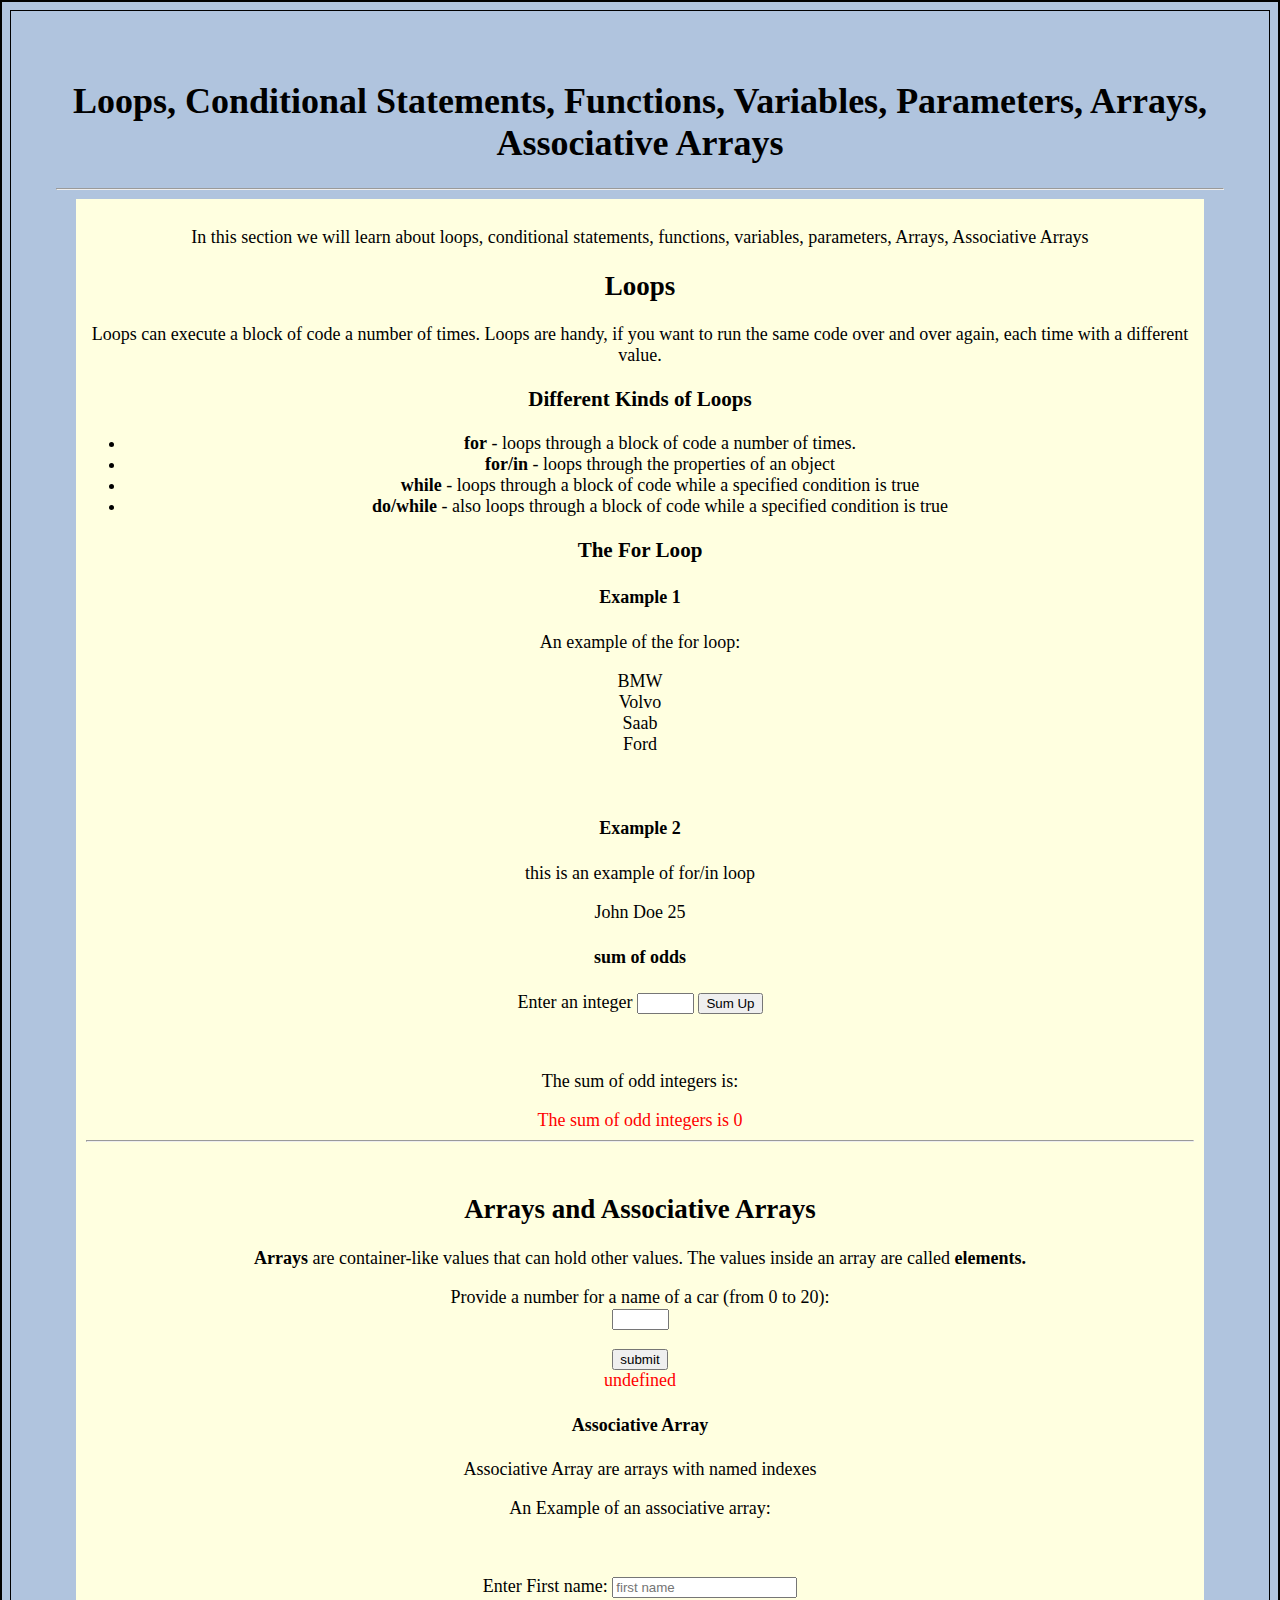
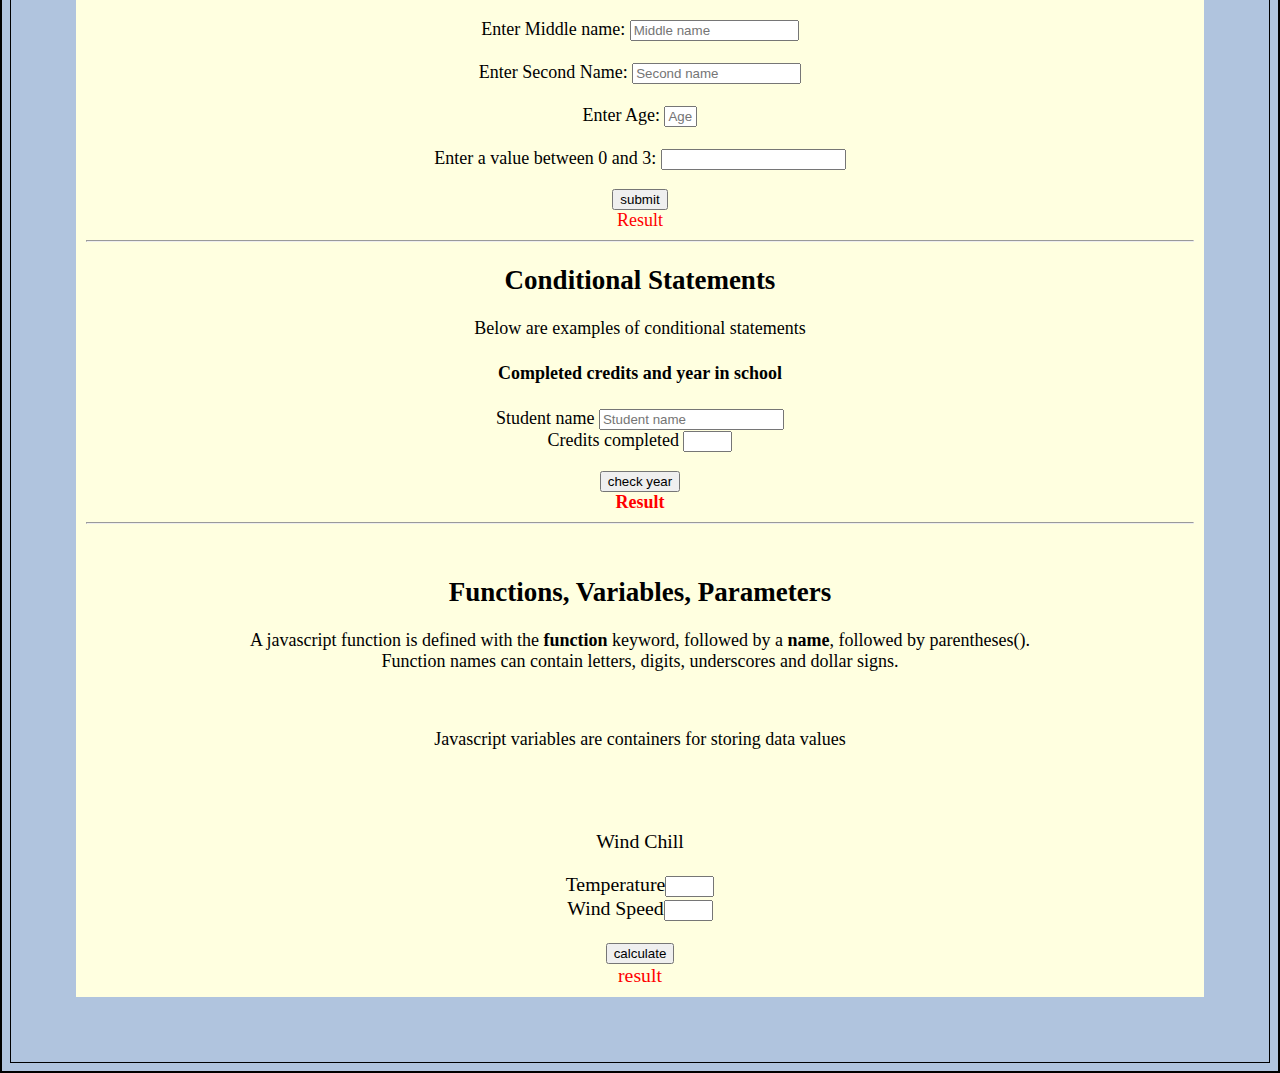
==== week-3/week3.html @ e5d3b1e6 "new changes" ====
<!Doctype html>
<html>
    <head>
        <meta charset="utf-8">
        <meta name="description" content="page description placeholder">
        <meta name="author" content="Solomon Buaku Pobee">
        <meta name="viewport" content="width=device-width, initial-scale=1">
        <title>HTML5 Tags - videos, audios, canvas</title>

        <!-- external stylesheet references -->
        <link href="https://fonts.googleapis.com/css?family=Playfair+Display" rel="stylesheet">  <!-- Google API font reference -->
        <link href="styles/large.css" rel="stylesheet">  <!-- large/wide/destop view -->
        <link href="styles/medium.css" rel="stylesheet"> <!-- medium/tablet view -->
        <link href="styles/small.css" rel="stylesheet"> <!-- small/phone view -->
        <link href="styles/normalize.css" rel="stylesheet"> <!-- normalize useragent/browser default -->
    </head>
    <body>
        <header>
            <h1>Loops, Conditional Statements, Functions, Variables, Parameters, Arrays, Associative Arrays</h1>
        </header>
        <hr>
        
        <main>
            <p>In this section we will learn about loops, conditional statements, functions, variables, parameters, Arrays, Associative Arrays</p>
            
    <!-- Loops -->
            
            <h2>Loops</h2>
            <p>Loops can execute a block of code a number of times. Loops are handy, if you want to run the same code over and over again, each time with a different value.<br></p>
            <h3>Different Kinds of Loops</h3>
            <ul>
                <li><b>for</b> - loops through a block of code a number of times.</li>
                <li><b>for/in</b> - loops through the properties of an object</li>
                <li><b>while</b> - loops through a block of code while a specified condition is true</li>
                <li><b>do/while</b> - also loops through a block of code while a specified condition is true</li>
            </ul>
        
            <h3>The For Loop</h3>
            <h4 style="text-align: center;">Example 1</h4>
            <p>An example of the for loop:
            </p>
            <p id="loopOne">result</p>
            <br>
            <h4 style="text-align: center">Example 2</h4>
            <p>this is an example of for/in loop</p>
            <p id="loopTwo"></p>
            
            <h4>sum of odds</h4>
            
            <p>Enter an integer
            <input type="input" id="integ" size="4">
                <button type="button" onclick="myInteger()"> Sum Up </button></p>
                <br>
            <p>The sum of odd integers is:</p><div id="output"></div><hr>
            <br>
		 
<!-- Arrays and Associative Arrays -->
            
            <h2>Arrays and Associative Arrays</h2>
            <p><b>Arrays</b> are container-like values that can hold other values. The values inside an array are called <b>elements.</b></p>
            <p>Provide a number for a name of a car (from 0 to 20): <br>
                <input type="text" id="marray" size="4"></p>
               
            <button type="button" onclick="arraYem()">submit</button>
            <div id="Otput">result</div>
            
            <h4>Associative Array</h4>
            <p>Associative Array are arrays with named indexes</p>
            <p>An Example of an associative array:</p><br>
             <p>Enter First name: <input type="text" id="kings" placeholder="first name" size=""><br><br>
                 Enter Middle name: <input type="text" id="kingm" placeholder="Middle name" size="18"><br><br>
            Enter Second Name: <input type="text" id="kingl" placeholder="Second name" size="18"><br><br>
                 Enter Age: <input  type="text" id="kingage" placeholder="Age" size="1"><br><br>
                 Enter a value between 0 and 3: <input type="text" name="value" id="myval">
            </p>
            <button type="button" onclick="associaTive()">submit</button>
            <div id="Asstive">Result</div>
            <hr>
            
  <!--Conditional Statement -->
            
            <h2>Conditional Statements</h2>
            <p>Below are examples of conditional statements</p>
            <h4>Completed credits and year in school</h4>
            <p>Student name
            <input name="fullname" type="text" id="studentname" placeholder="Student name"><br>
            Credits completed
                <input type="text" id="credits" size="3"><br></p>
                <button type="button" onclick="schoolYears()">check year</button>
            <div id="Output"><b>Result</b></div>
            <hr>
            
            <br>
 <!-- Functions, Variables, Parameters -->
            
            <h2>Functions, Variables, Parameters </h2>
            <p>A javascript function is defined with the <b>function</b> keyword, followed by a <b>name</b>, followed by parentheses().<br>Function names can contain letters, digits, underscores and dollar signs. </p>
            <br>
            <p>Javascript variables are containers for storing data values</p>
            <br>
            <br>
            <span class="form">
        <p>Wind Chill</p>
            <p>Temperature<input type="text" id="temperature" size="3" maxlength="6"><br>
                Wind Speed<input type="text" id="windspeed" size="3" maxlength="6"> </p>
            <button type="button" onclick="computeMe()">calculate</button>
                <div id="Putme">result</div>
        </span>
            
            
        </main>
        
        <footer>
        </footer>
        
        <script src="scripts/loopFor.js"></script>
        <script src="scripts/array.js"></script>
    </body>
</html>
---- week-3/styles/large.css ----
@media only screen and (min-width: 64em) {
  /* Only CSS rules that need to be changed to meet the layout needs from medium to large/wide go in here */

html {
        border: 2px solid black;

}

body {
        border: 5px solid black;
    
}
main {
    margin: 200px;
    padding: 12px;
    margin-top: 0px;
       background-color: lightyellow;

}
    
    
    
}
---- week-3/styles/medium.css ----
@media only screen and (min-width: 37.5em) {
  /* Only CSS rules that need to be changed to meet the layout needs from small to medium go in here */

html {
        border: 2px solid black;

}
body {
        border: 5px solid black;
    
}
main {
    margin: 20px;
    padding: 12px;
    margin-top: 0px;
       background-color: lightyellow;

}
    
}
---- week-3/styles/small.css ----
/* This main css file contains the default rules and is geared toward the small/phone view */

* { box-sizing: border-box;}  /* This wildcard applies to all elements ensuring a box layout model */

body {
   font-size: px;
    border: 1px solid black;
    padding: 2.5em;
    padding-left: 2.5em;
    background-color: lightsteelblue;
    text-align: center;

  /* Declare the base font-family - from google font api or other */
}

header, nav, main, footer { /* the comma means apply the following CSS declarations to all of the listed elements */
  /* Declare the maximum width and other main element rules to limit the stretch on wide views */
}
h1, h2, h3, h4 {
    text-align: center;
}
html {
        border: 2px solid black;  
    font-size: 18px;
}
main {
    background-color: lightyellow;
    padding: 10px;
    margin-top: 0px;
}
.form {
    align-content: center;
    text-align: center;
    font-size: 1.1em;
    color: black;
}
#Putme, #Output, #Otput, {
    background-color: white;
    width: 7em;
    border: 2px solid;
    padding: 4px;
}
div {
    color: red;
}
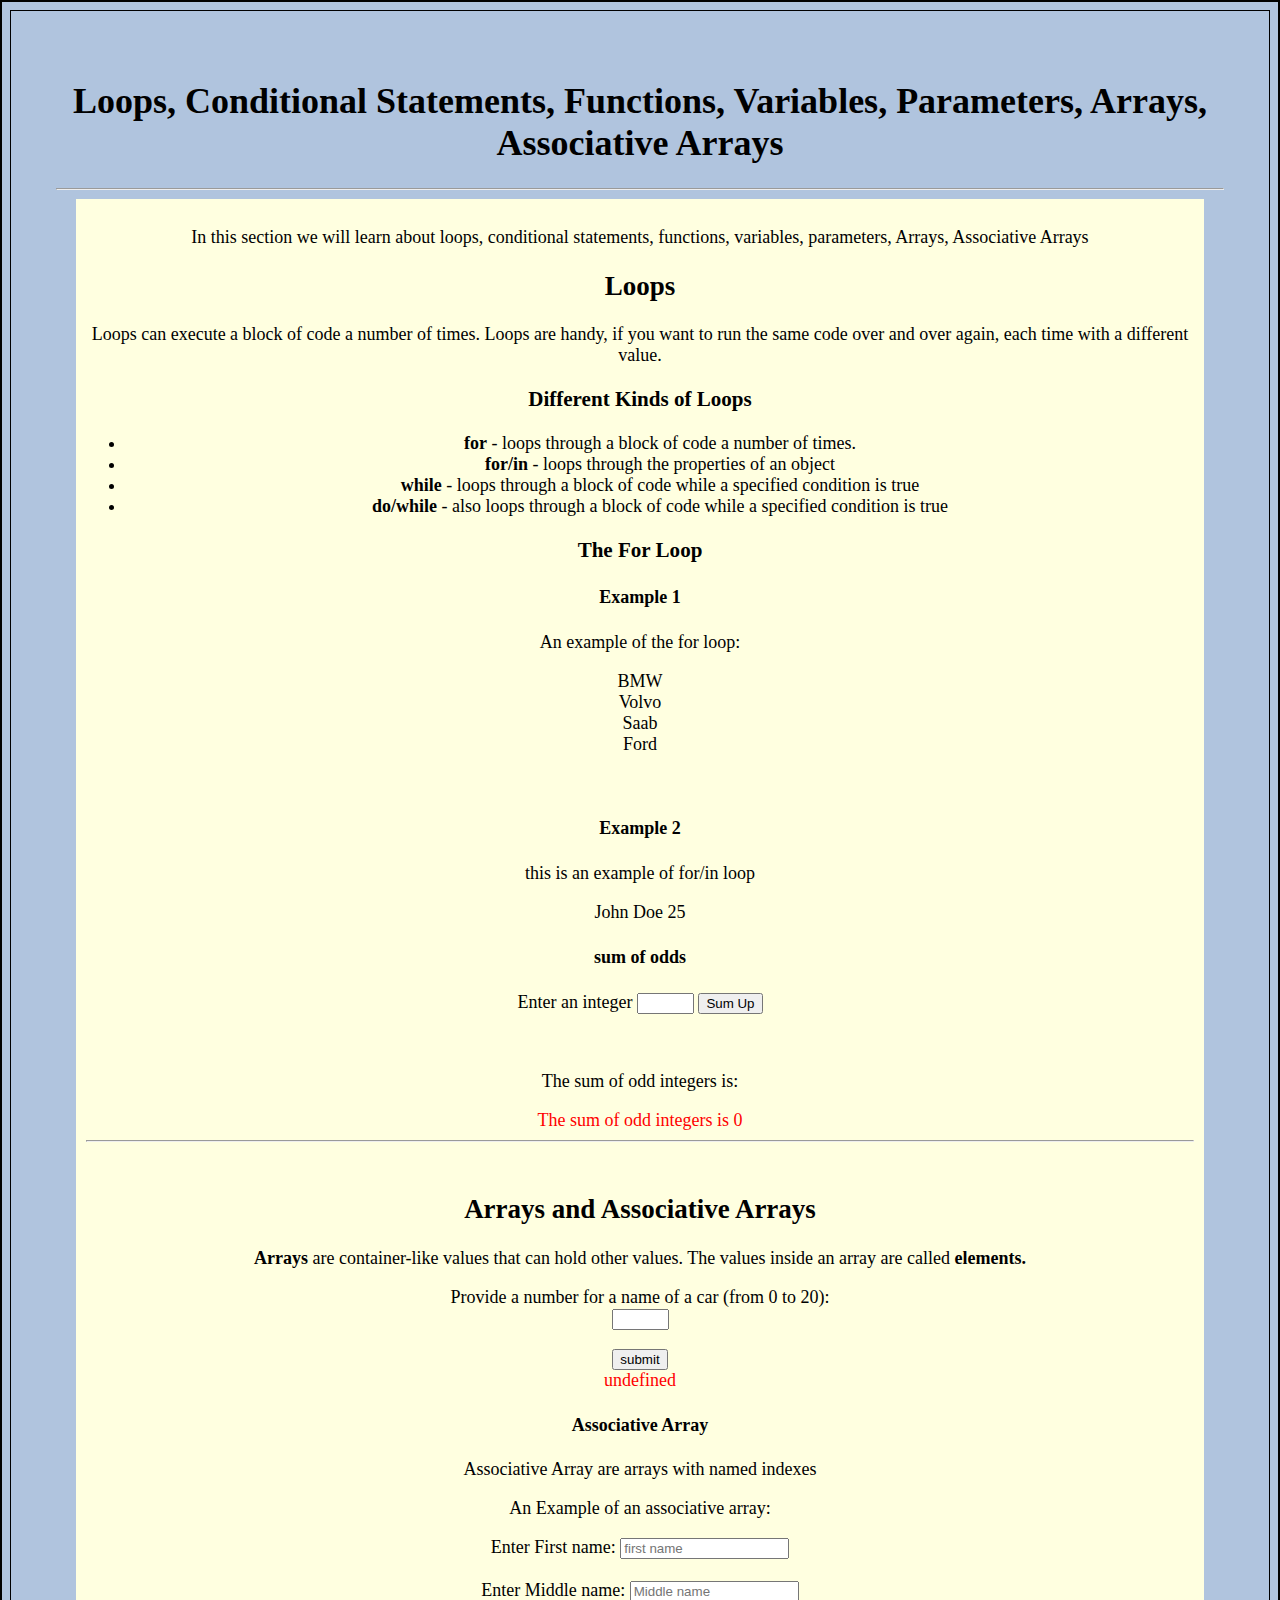
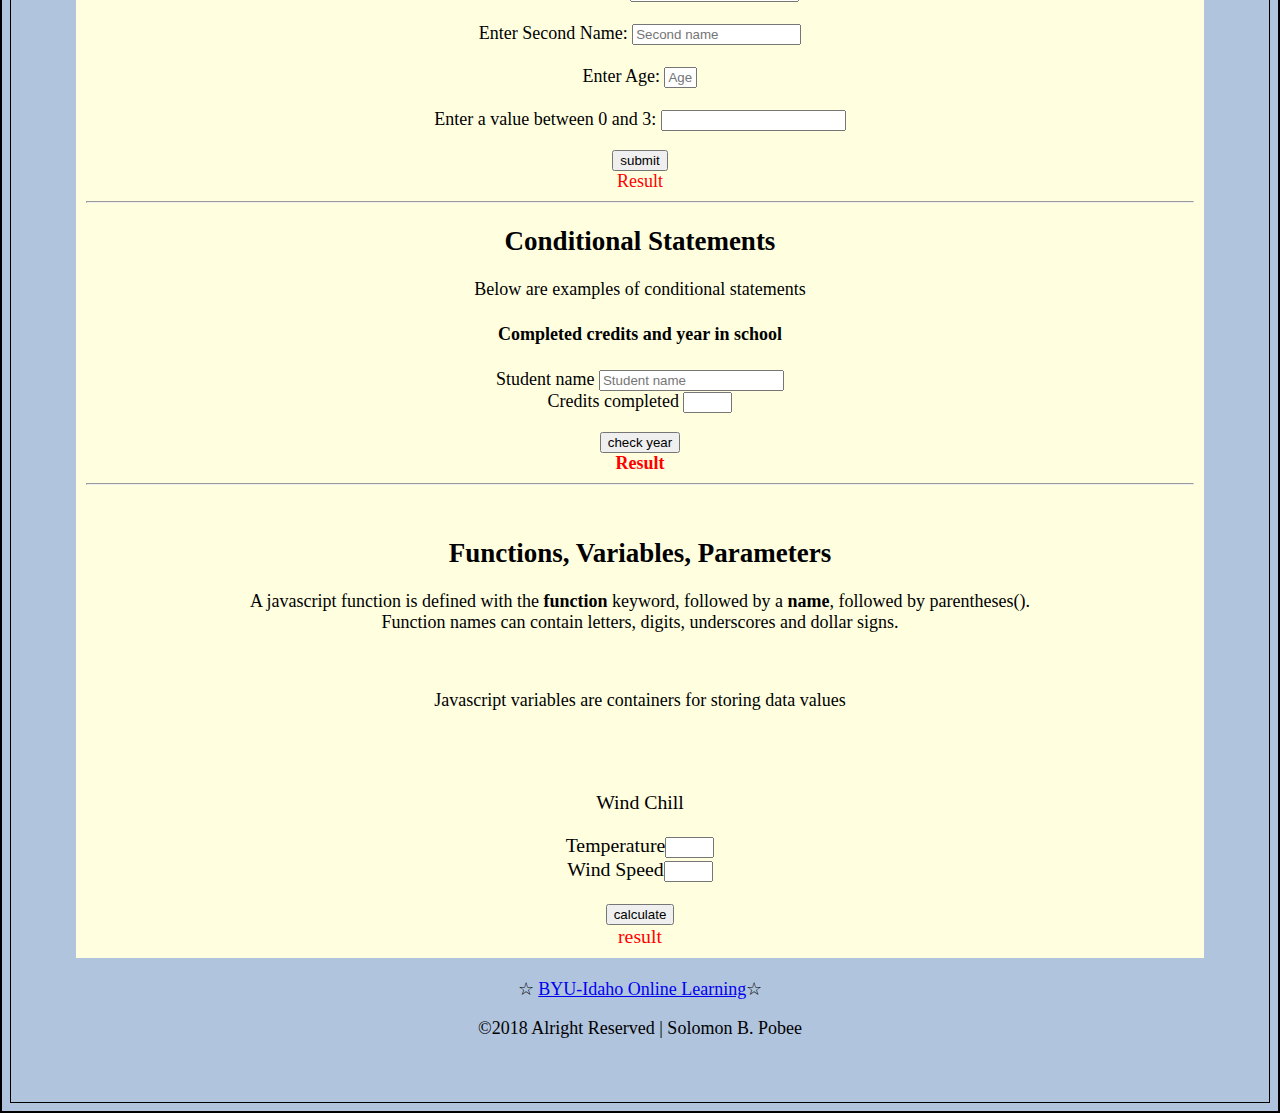
==== commit 721e04f0: "update" ====
--- a/week-3/week3.html
+++ b/week-3/week3.html
@@ -5,7 +5,7 @@
         <meta name="description" content="page description placeholder">
         <meta name="author" content="Solomon Buaku Pobee">
         <meta name="viewport" content="width=device-width, initial-scale=1">
-        <title>HTML5 Tags - videos, audios, canvas</title>
+        <title>Loops, Conditional Statements, Functions, Variables, Parameters, Arrays, Associative Arrays</title>
 
         <!-- external stylesheet references -->
         <link href="https://fonts.googleapis.com/css?family=Playfair+Display" rel="stylesheet">  <!-- Google API font reference -->
@@ -19,12 +19,12 @@
             <h1>Loops, Conditional Statements, Functions, Variables, Parameters, Arrays, Associative Arrays</h1>
         </header>
         <hr>
-        
+
         <main>
             <p>In this section we will learn about loops, conditional statements, functions, variables, parameters, Arrays, Associative Arrays</p>
-            
+
     <!-- Loops -->
-            
+
             <h2>Loops</h2>
             <p>Loops can execute a block of code a number of times. Loops are handy, if you want to run the same code over and over again, each time with a different value.<br></p>
             <h3>Different Kinds of Loops</h3>
@@ -34,7 +34,7 @@
                 <li><b>while</b> - loops through a block of code while a specified condition is true</li>
                 <li><b>do/while</b> - also loops through a block of code while a specified condition is true</li>
             </ul>
-        
+
             <h3>The For Loop</h3>
             <h4 style="text-align: center;">Example 1</h4>
             <p>An example of the for loop:
@@ -44,41 +44,41 @@
             <h4 style="text-align: center">Example 2</h4>
             <p>this is an example of for/in loop</p>
             <p id="loopTwo"></p>
-            
+
             <h4>sum of odds</h4>
-            
+
             <p>Enter an integer
             <input type="input" id="integ" size="4">
                 <button type="button" onclick="myInteger()"> Sum Up </button></p>
                 <br>
             <p>The sum of odd integers is:</p><div id="output"></div><hr>
             <br>
-		 
+
 <!-- Arrays and Associative Arrays -->
-            
+
             <h2>Arrays and Associative Arrays</h2>
             <p><b>Arrays</b> are container-like values that can hold other values. The values inside an array are called <b>elements.</b></p>
             <p>Provide a number for a name of a car (from 0 to 20): <br>
                 <input type="text" id="marray" size="4"></p>
-               
+
             <button type="button" onclick="arraYem()">submit</button>
             <div id="Otput">result</div>
-            
+
             <h4>Associative Array</h4>
             <p>Associative Array are arrays with named indexes</p>
-            <p>An Example of an associative array:</p><br>
-             <p>Enter First name: <input type="text" id="kings" placeholder="first name" size=""><br><br>
+            <p>An Example of an associative array:<br>
+            <p>Enter First name: <input type="text" id="kings" placeholder="first name" size="18"><br><br> 
                  Enter Middle name: <input type="text" id="kingm" placeholder="Middle name" size="18"><br><br>
             Enter Second Name: <input type="text" id="kingl" placeholder="Second name" size="18"><br><br>
                  Enter Age: <input  type="text" id="kingage" placeholder="Age" size="1"><br><br>
                  Enter a value between 0 and 3: <input type="text" name="value" id="myval">
             </p>
             <button type="button" onclick="associaTive()">submit</button>
-            <div id="Asstive">Result</div>
+            <div id="Asst">Result</div>
             <hr>
-            
+
   <!--Conditional Statement -->
-            
+
             <h2>Conditional Statements</h2>
             <p>Below are examples of conditional statements</p>
             <h4>Completed credits and year in school</h4>
@@ -89,10 +89,10 @@
                 <button type="button" onclick="schoolYears()">check year</button>
             <div id="Output"><b>Result</b></div>
             <hr>
-            
+
             <br>
  <!-- Functions, Variables, Parameters -->
-            
+
             <h2>Functions, Variables, Parameters </h2>
             <p>A javascript function is defined with the <b>function</b> keyword, followed by a <b>name</b>, followed by parentheses().<br>Function names can contain letters, digits, underscores and dollar signs. </p>
             <br>
@@ -106,14 +106,19 @@
             <button type="button" onclick="computeMe()">calculate</button>
                 <div id="Putme">result</div>
         </span>
-            
-            
+
+
         </main>
-        
+
         <footer>
         </footer>
-        
+
         <script src="scripts/loopFor.js"></script>
         <script src="scripts/array.js"></script>
+
+        <footer>
+        <p id="edu">&star; <a href="http://www.byui.edu/online">BYU-Idaho Online Learning</a>&star;</p>
+        <p>&copy;2018 Alright Reserved | Solomon B. Pobee    </p>
+            </footer>
     </body>
-</html>+</html>
